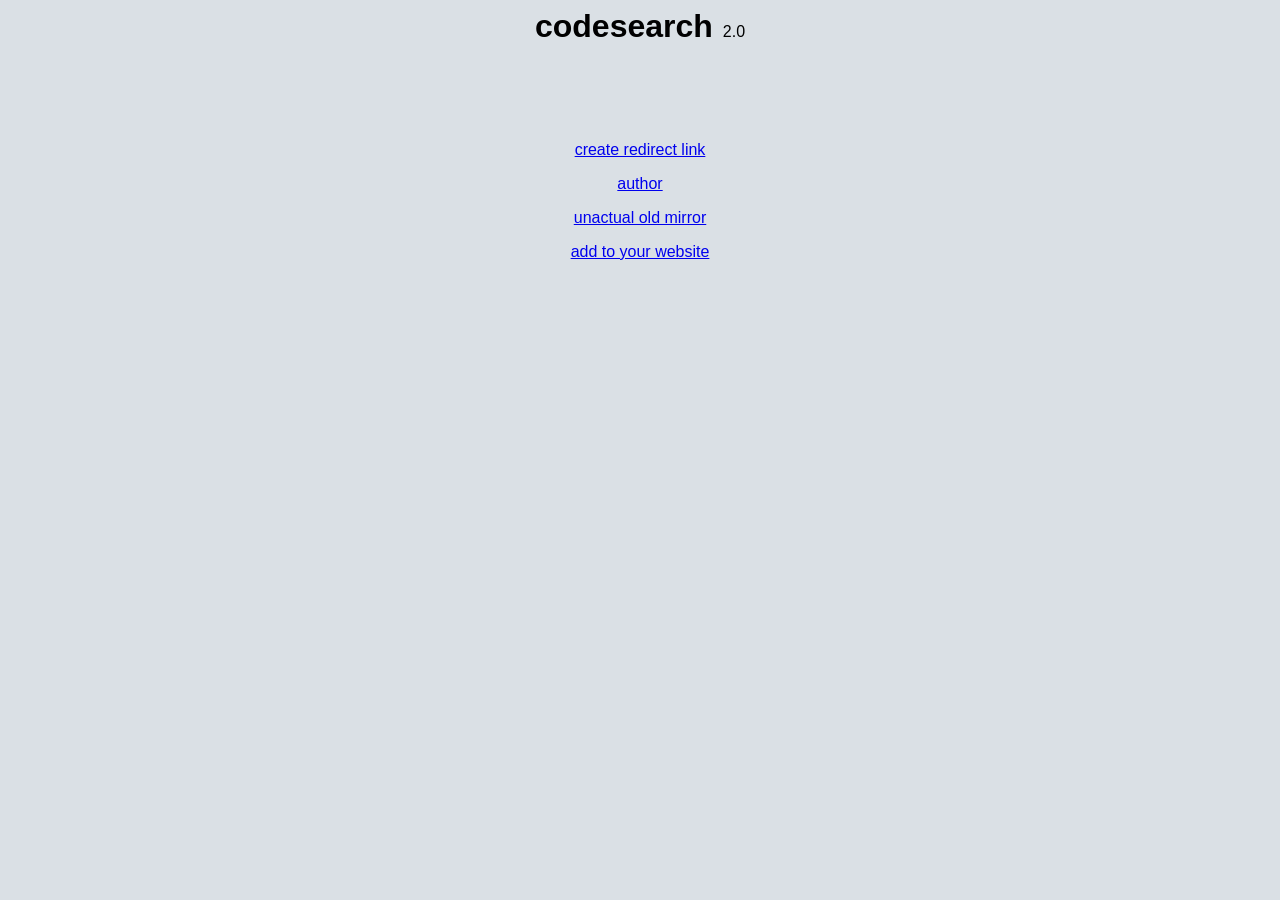
==== index.html @ d67f1b5a "Update index.html" ====
<html><head>
<meta charset="utf-8">
<meta name="viewport" content="width=device-width, initial-scale=1.0">
<style>
  body {
    background-color: #dae0e5;
  }
  body {
    font-family: 'Arial', sans-serif;
  }
  .gcsc-find-more-on-google,
div.gcsc-find-more-on-google {
    display: none !important;
    opacity: 0 !important;
    visibility: hidden !important;
    height: 0 !important;
    padding: 0 !important;
    margin: 0 !important;
}

</style>
<link rel="icon" href="favicon.png" type="image/png"><link rel="search" type="application/opensearchdescription+xml" title="codesearch" href="/opensearch.xml">

</head>
<body>
<title>codesearch</title>
  
<div style="display: flex; align-items: baseline; justify-content: center; gap: 10px;">
    <h1 style="margin: 0;">codesearch</h1>
    <p style="margin: 0;"> 2.0</p>
</div>

  
<script async="" src="https://cse.google.com/cse.js?cx=8514acfc8a1394c69"></script>
<center><div class="gcse-search"></div></center>
<center><iframe 
    src="https://codebanners.neocities.org/1banner" 
    width="468" 
    height="80" 
    style="border: none; overflow: hidden;" 
    scrolling="no">
    error loading ad!
</iframe></center>
<center>
<p><a href="https://codedroider.github.io/codesearch/redirect">create redirect link</a>   </p>
<p><a href="https://github.com/codedroider">author</a>   </p>
<p><a href="http://codesearch.neocities.org">unactual old mirror</a>   </p>
<p><a href="https://codedroider.github.io/codesearch/api.html">add to your website</a>   </p>
</center>
</body></html>
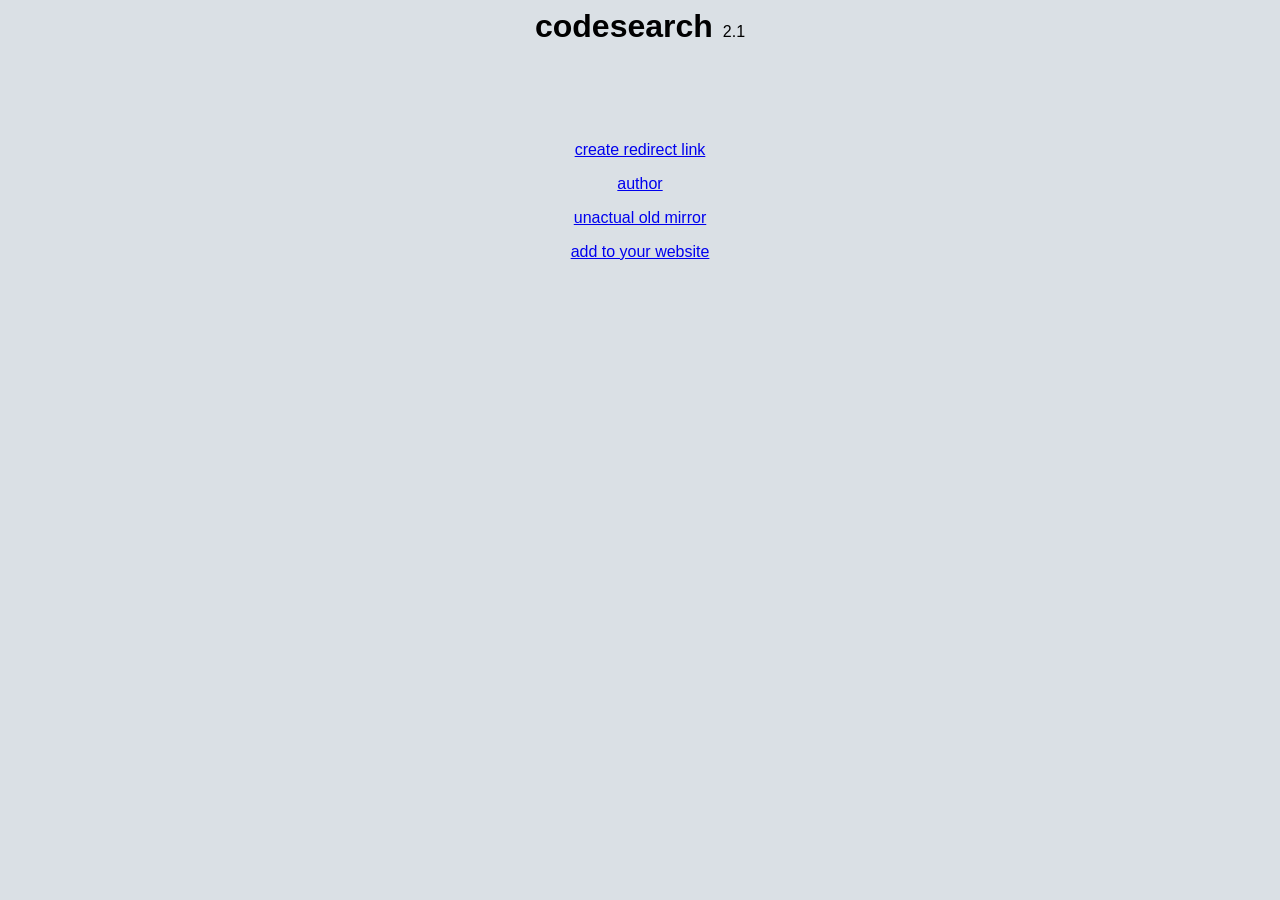
==== commit b64d7a39: "Update index.html" ====
--- a/index.html
+++ b/index.html
@@ -27,7 +27,7 @@
   
 <div style="display: flex; align-items: baseline; justify-content: center; gap: 10px;">
     <h1 style="margin: 0;">codesearch</h1>
-    <p style="margin: 0;"> 2.0</p>
+    <p style="margin: 0;"> 2.1</p>
 </div>
 
   
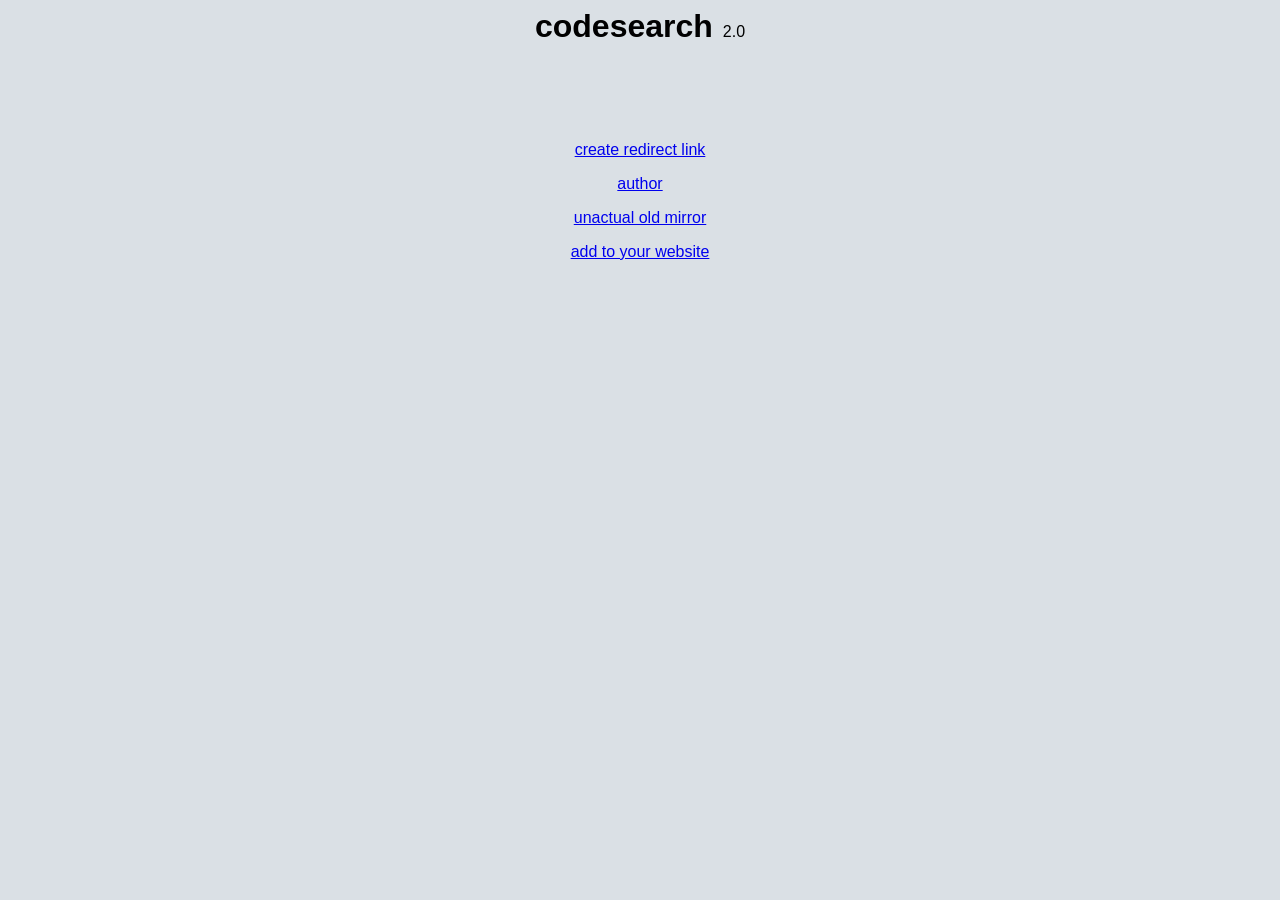
==== commit e959d738: "Update index.html" ====
--- a/index.html
+++ b/index.html
@@ -27,7 +27,7 @@
   
 <div style="display: flex; align-items: baseline; justify-content: center; gap: 10px;">
     <h1 style="margin: 0;">codesearch</h1>
-    <p style="margin: 0;"> 2.1</p>
+    <p style="margin: 0;"> 2.0</p>
 </div>
 
   
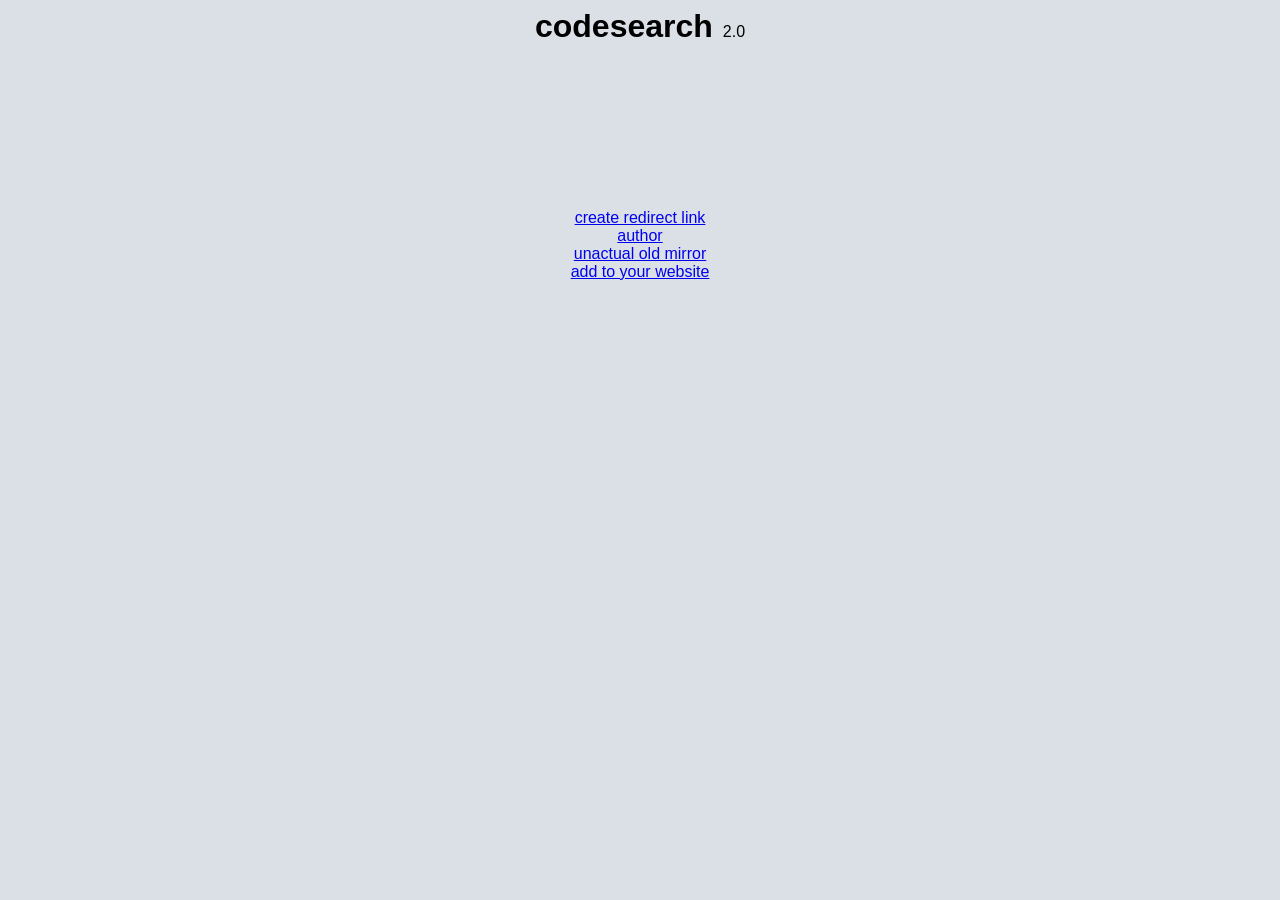
==== commit 43bda1b5: "Update index.html" ====
--- a/index.html
+++ b/index.html
@@ -40,11 +40,19 @@
     style="border: none; overflow: hidden;" 
     scrolling="no">
     error loading ad!
+</iframe>
+<iframe 
+  src="https://codedroider.github.io/support-me/buttons_en?codesearch" 
+  style="width: 360px; height: 160px; border: none; overflow: hidden; background: transparent;" 
+  scrolling="no" 
+  frameborder="0" 
+  allowtransparency="true">
+  error loading support-me!
 </iframe></center>
 <center>
-<p><a href="https://codedroider.github.io/codesearch/redirect">create redirect link</a>   </p>
-<p><a href="https://github.com/codedroider">author</a>   </p>
-<p><a href="http://codesearch.neocities.org">unactual old mirror</a>   </p>
-<p><a href="https://codedroider.github.io/codesearch/api.html">add to your website</a>   </p>
+<a href="https://codedroider.github.io/codesearch/redirect">create redirect link</a><br>
+<a href="https://github.com/codedroider">author</a><br>
+<a href="http://codesearch.neocities.org">unactual old mirror</a><br>
+<a href="https://codedroider.github.io/codesearch/api.html">add to your website</a>
 </center>
 </body></html>
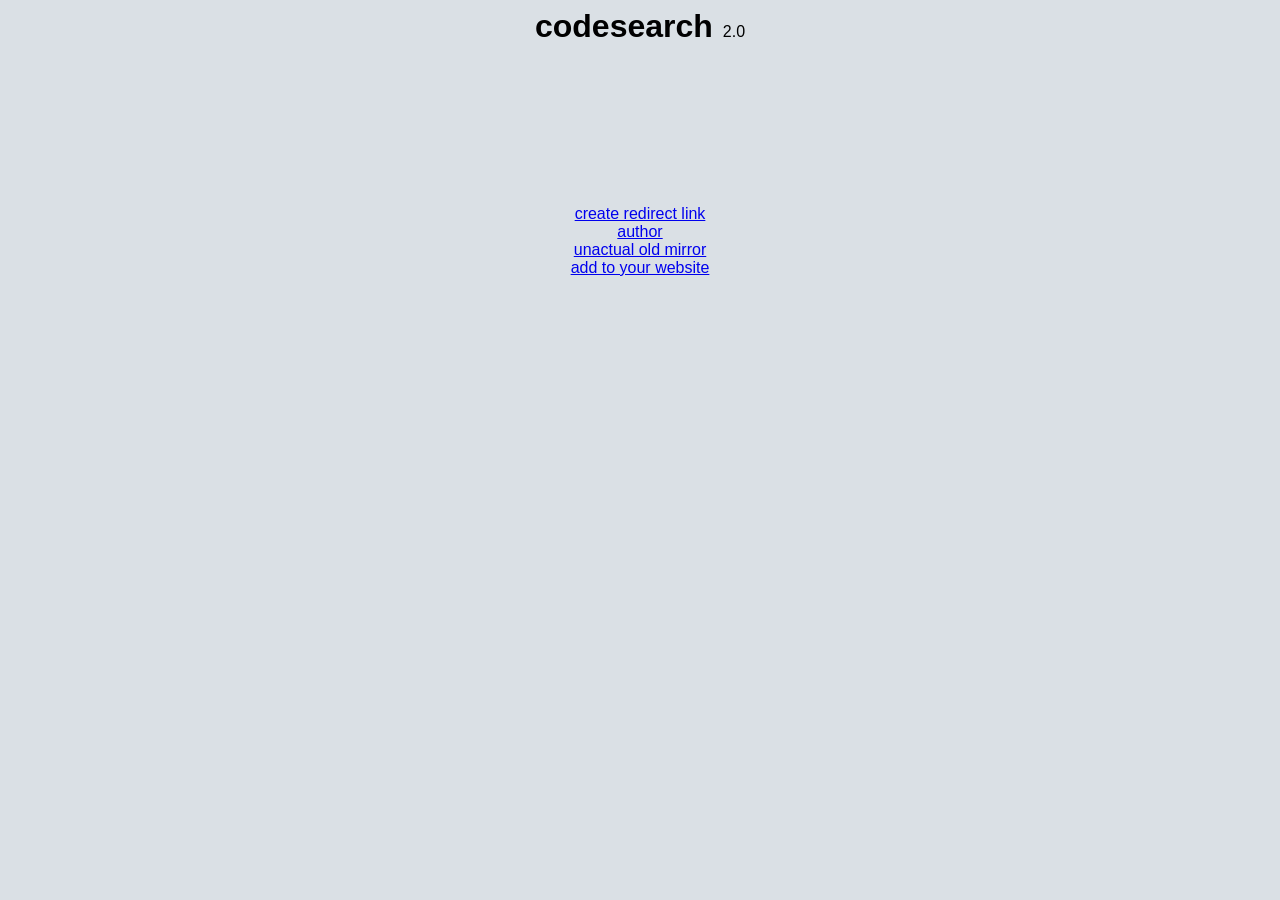
==== commit 80b74e6e: "Update index.html" ====
--- a/index.html
+++ b/index.html
@@ -33,14 +33,7 @@
   
 <script async="" src="https://cse.google.com/cse.js?cx=8514acfc8a1394c69"></script>
 <center><div class="gcse-search"></div></center>
-<center><iframe 
-    src="https://codebanners.neocities.org/1banner" 
-    width="468" 
-    height="80" 
-    style="border: none; overflow: hidden;" 
-    scrolling="no">
-    error loading ad!
-</iframe>
+<center>
 <iframe 
   src="https://codedroider.github.io/support-me/buttons_en?codesearch" 
   style="width: 360px; height: 160px; border: none; overflow: hidden; background: transparent;" 
@@ -51,8 +44,13 @@
 </iframe></center>
 <center>
 <a href="https://codedroider.github.io/codesearch/redirect">create redirect link</a><br>
-<a href="https://github.com/codedroider">author</a><br>
+<a href="https://codedroider.github.io/">author</a><br>
 <a href="http://codesearch.neocities.org">unactual old mirror</a><br>
-<a href="https://codedroider.github.io/codesearch/api.html">add to your website</a>
+<a href="https://codedroider.github.io/codesearch/api.html">add to your website</a><br>
+<br><iframe src="https://codedroider.github.io/metrika" 
+        style="width: 80px; height: 15px; border: 0; overflow: hidden; display: inline-block; vertical-align: middle;" 
+        scrolling="no" 
+        frameborder="0">
+</iframe>
 </center>
 </body></html>
